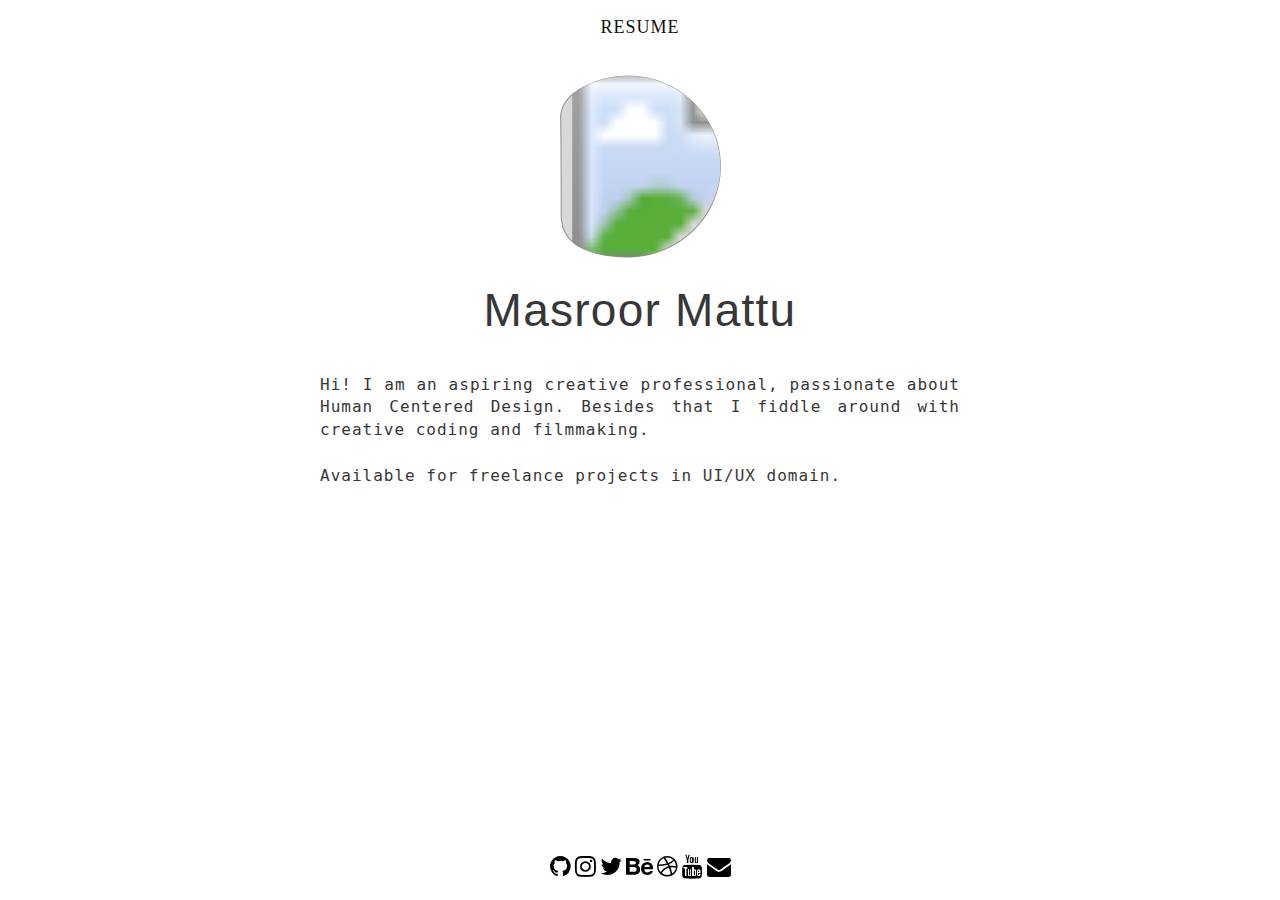
==== index.html @ b23ee754 "Update index.html" ====
<script src="https://ajax.googleapis.com/ajax/libs/jquery/3.3.1/jquery.min.js"></script>

<script>
function myFunction() {
    var x = document.getElementById("myTopnav");
    if (x.className === "topnav") {
        x.className += " responsive";
    } else {
        x.className = "topnav";
    }
}
var scrolling;
$(window).scroll(function() {
    clearTimeout(scrolling);
    $("#footer").hide();
    scrolling = setTimeout(function(){$("#footer").show();},900);
})

</script>
<!DOCTYPE html>
<html>
<head>
  <link rel="stylesheet" href="https://maxcdn.bootstrapcdn.com/bootstrap/3.3.7/css/bootstrap.min.css" integrity="sha384-BVYiiSIFeK1dGmJRAkycuHAHRg32OmUcww7on3RYdg4Va+PmSTsz/K68vbdEjh4u" crossorigin="anonymous">

  <link rel="stylesheet" href="https://cdnjs.cloudflare.com/ajax/libs/font-awesome/4.7.0/css/font-awesome.min.css">
  <title> This is Sparta</title>
<meta name="viewport" content="width=device-width, initial-scale=1">
<link rel="stylesheet" type="text/css" href="portfolio-css.css">
</head>


<body >
  <section>
  <div class=" container-fluid">
    <header>

<div class="topnav" id="myTopnav">

  <a href="/CV/cv.html"target="_blank">RESUME</a>
<!--   <a href="https://www.behance.net/masroor13194cc"target="_blank">PROJECTS</a> -->
<!--   <a href="#contact">CONTACT</a> -->
<!--   <a href="javascript:void(0);" style="font-size:15px;" class="icon" onclick="myFunction()">&#9776;</a> -->
</div>

</header>


<svg id="svg-img" class="img-responsive img-class" viewBox="0 0 146 165" version="1.1" xmlns="http://www.w3.org/2000/svg" xmlns:xlink="http://www.w3.org/1999/xlink">
    <!-- Generator: Sketch 49.1 (51147) - http://www.bohemiancoding.com/sketch -->
    <desc>Created with Sketch.</desc>
    <defs>
        <path d="M60.5229588,163 C106.638735,163 144.022959,126.511207 144.022959,81.5 C144.022959,36.4887929 106.638735,0 60.5229588,0 C36.705465,0 -0.498639193,12.6925436 0.00506165436,37.8312642 C0.508762502,62.9699847 0.508762502,94.3627285 0.508762502,125.810794 C0.508762502,157.258859 36.9671637,163 60.5229588,163 Z" id="path-1"></path>
    </defs>
    <g id="Welcome" stroke="none" stroke-width="1" fill="none" fill-rule="evenodd">
        <g id="Desktop" transform="translate(-439.000000, -118.000000)">
            <g id="Profile-pic" transform="translate(440.000000, 119.000000)">
                <mask id="mask-2" fill="white">
                    <use xlink:href="#path-1"></use>
                </mask>
                <use id="Oval" stroke="#979797" fill="#D8D8D8" xlink:href="#path-1"></use>
                <image id="Screen-Shot" mask="url(#mask-2)" x="-1" y="-10" width="183" height="183" xlink:href="https://raw.githubusercontent.com/d4rksilicon/d4rksilicon.github.io/master/images/me.png"></image>
            </g>
        </g>
    </g>
</svg>

<div class="profile-name">
  <p>Masroor Mattu</p>
</div>

  <p id="abt" class="about">Hi! I am an aspiring creative professional, passionate about Human Centered Design. Besides that I fiddle around with creative coding and filmmaking.<br><br>

Available for freelance projects in UI/UX domain.
</p>
</section>

<!-- 
<div class="row title"style="margin-top:10px;">
    
   <div class="col-md-6">
    <p id="ss" style="text-align:center;margin-bottom:16px;">PROJECTS</p>

    <div class="wrapper">
    <div class="img-responsive scrolls">
      <iframe width="216px" height="180px"style=" vertical-align: middle;" src="https://www.youtube.com/embed/XhSoZltxes8" frameborder="0" allow="autoplay; encrypted-media" allowfullscreen></iframe>

      <a href="/projects/tribute-page.html"><img style="width:216px;height:183px;"src="https://raw.githubusercontent.com/masroormattu/FCC-Projects/master/ghc.png"></a>
      <a href="/projects/survey-form.html"><img style="width:216px;height:183px;"src="https://raw.githubusercontent.com/masroormattu/masroormattu.github.io/master/images/survey-.png"></a>
  



    </div>
  </div>

  </div> -->


<!-- <div class="col-md-6">
<p id="ss" style="text-align:center;margin-bottom:16px;">SOFTWARE/SKILLS</p>


<div class="col-xs-12">
  <div class="bar"style="display:block;margin-right:auto;margin-left:auto;">

<div style="margin-top:3vw;width: 90%;" class="sketch">
  <div  class="skill-bar">Sketch/Invision</div>
</div>
  </div>
  <div class="bar">

<div style="margin-top:2vw;width: 70%;" class="sketch">
  <div  class="skill-bar">Photoshop</div>
</div>
  </div>
  <div class="bar">

<div style="margin-top:2vw;width: 50%;" class="sketch">
  <div  class="skill-bar">Illustrator</div>
</div>
  </div>
  <div class="bar">

<div style="margin-top:2vw;width: 85%;" class="sketch">
  <div  class="skill-bar">HTML/CSS</div>
</div>
  </div>
  <div class="bar">

  <div style="margin-top:2vw;width: 70%;" class="sketch">
    <div  class="skill-bar">Javascript</div>
  </div>
    </div>
<div class="bar">

<div style="margin-top:2vw;width: 90%;" class="sketch">
  <div  class="skill-bar">Final Cut Pro</div>
</div>
  </div>

</div>
</div>-->
<!-- <div class="col-xs-12"> 
<p class="row title" id="contact" style="text-align:center;margin-top:70px;margin-bottom:16px;">CONTACT</p>
</div>
<div style="">
<div class="col-xs-5">
  <div style="text-align:right;">
  <i style="font-size:3vw;"class="fa fa-phone"></i>
</div>
</div>
<div  class="col-xs-7">
  <p id="num" style="font-family: HelveticaNeue;font-size: 2vw;color: #130F0D;letter-spacing: 1.73px;text-align:left;padding-left:1vw;">+91-9650073818</p>
</div>
</div>

</div>

<div class="col-md-5 col-xs-5">
  <div style="text-align:right;">
  <i id="postcard"style="font-size:3vw;margin-bottom:150px;"class="fa fa-envelope"></i>
</div>
</div>
<div  class="col-md-7 col-xs-7">
  <p id="num" style="font-family: HelveticaNeue;font-size: 2vw;color: #130F0D;letter-spacing: 1.73px;text-align:left;padding-left:1vw;margin-bottom:150px;"><a style="color: #130F0D;" href="mailto:masroormattu@icloud.com?Subject=Hello%20again!" target="_top">masroormattu@icloud.com</a></p>
</div> -->











<div id="footer"class="icons-social" data-role="footer" data-position="fixed" data-corners="false" style="display:block;">
<p class="enclose problem">
  <a style="color:#000000;"href="https://github.com/masroormattu"target="_blank"><i class="fa fa-github " style="font-size:24px;"></i></a>
  <a style="color:#000000;"href="https://www.instagram.com/masroooooor"target="_blank"><i class="fa fa-instagram " style="font-size:24px;"></i></a>
  <a style="color:#000000;"href="https://twitter.com/MuddledMas"target="_blank"><i class="fa fa-twitter " style="font-size:24px;"></i></a>
  <a style="color:#000000;"href="https://www.behance.net/masroor13194cc"target="_blank"><i class="fa fa-behance " style="font-size:24px;"></i></a>
  <a style="color:#000000;"href="https://www.dribbble.com/mmatt"target="_blank"><i class="fa fa-dribbble " style="font-size:24px;"></i></a>
  <a style="color:#000000;"href="https://www.youtube.com/channel/UC1qAhjEeQXfqwoHjFYyPM3w?view_as=subscriber"target="_blank"><i class="fa fa-youtube " style="font-size:24px;"></i></a>
  <a style="color:#000000;"href="mailto:masroormattu@icloud.com?Subject=Hello%20again!" target="_top"><i class="fa fa-envelope " style="font-size:24px;"></i></a>
  
    

</p>
</div>
</div>


</body>
</html>
---- portfolio-css.css ----
body{

   width: 100%; height: 100%; margin: 0px; padding: 0px;
}
@font-face {
    font-family: Moon-Bold;
    src: url(/MoonBold.otf);
}
@font-face {
    font-family: "Helvetica Neue";
    src: url(/HelveticaNeue-Light.otf);
   font-weight:lighter;
}
.problem {text-align:center;}
.enclose {position: fixed;bottom:10px;width:100%;}
.enclose :hover{
  color:blue;
}
.img-class{
  margin-top: 1.5vw;
  margin-left: auto;
  margin-right: auto;
  display: block;
  width: 183px;
  height: 183px;
  object-fit: cover;
}
.scrolls {
        overflow-x: scroll;
        overflow-y: hidden;
        height: 190px;
    white-space:nowrap
    }


.wrapper{
      background:#EFEFEF;
       box-shadow: 1px 1px 10px #999;
       margin: 0 auto;
       position: relative;
       -webkit-border-radius: 5px;
       -moz-border-radius: 5px;
       border-radius: 5px;
       margin-bottom: 20px !important;
       width: 80%;
       padding-top: 5px;
       display: block;
}


.container-fluid {
  margin: 0%;
  width:100%;
  padding: 0px;


}

.topnav {
  overflow: hidden;
  top:0;
  text-align: center;
  width: 100%;

  background-color: #ffffff;




}

.topnav a {
   font-family: HelveticaNeue;
   font-size: 18px;
    font-weight: lighter;
    letter-spacing: 1px;
    display: inline-block;
    color: #130F0D;

    padding: 15px 20px;
      text-decoration: none;


}

.topnav a:hover {
  background-color: #D8D8D8;
}




/* .topnav .icon {
  display: none;
} */

@media screen and (max-width: 800px) {
  .profile-name{
    /* margin-top: 10px; */
  }
  .profile-name p{
    font-size: 20px;
    padding-top: 0px;
  }

  .about{
    font-family:monospace, HelveticaNeue, AndaleMono;
    font-size: 14px;
    letter-spacing: 0.40px;
    color: #373737;
    text-align:justify;
    display: block;
    margin-left: auto;
    margin-right: auto;
    margin-top: 30px;
    width: 80%;
  }
  #ss{
    font-size: 16px;

  }
  #contact{
    font-size: 18px;


  }
  #num{
    font-size: 14px;
  }
  /* #postcard{
    font-size: 16px;
  } */
  .icons-social {
    display: none;





  }
  .img-class{
    width: 110px;
    height: 110px;
  }


  #svg-img{

  }
/*   .topnav a:not(:last-child) {display: none;}
  .topnav a.icon {

    display: block;
    background-color: #ECE8E8;
  } */
}
@media screen and (min-width: 801px) {
  .about{
    font-family: AndaleMono, monospace;
    font-weight: normal;
    font-size: 16px;
    color: #373737;
    letter-spacing: 1px;
    text-align:justify;
    width: 50%;
    margin-left: auto;
    margin-right: auto;
    margin-top: 30px;
}
.skill-bar{
  /* font-size: 5vw; */
}



}

@media screen and (max-width: 800px) {
/*   .topnav.responsive {
    position: relative;
  } */
/*   .topnav.responsive .icon {
    position: relative;

  } */
  .topnav  a {
    font-size: 16px;
    
/*     text-align: center; */

  }
}
.profile-name{
  /* Masroor Mattu: */
font-family: Moon-Bold, AndaleMono,Helvetica;
font-size: 46px;
color: #373737;
letter-spacing: 1.25px;
text-align: center;
margin-top: 20px;




}
.gradient{
  /* Rectangle 2: */
opacity: 0.5;


background-image: linear-gradient(-180deg, rgba(255,255,255,0.50) 0%, rgba(0,0,0,0.50) 100%);
}

.title{
  /* PROJECTS: */
  font-family: AndaleMono;
  font-size: 36px;
  color: #130F0D;
  letter-spacing: 2.6px;
  margin-top: 30vw;




}
.project-img{
  /* Oval 2: */
  margin-top: 1.5vw;

  display: inline-block;
  width:50%;
  width: 153px;
  height: 153px;
  object-fit: cover;
  -webkit-transform: scaleX(-1);
  transform: scaleX(-1);



/* talkometer: */
}
.project-img1{
  /* Oval 2: */
  margin-top: 1.5vw;
  display: inline-block;
  width:50%;
  width: 153px;
  height: 153px;
  object-fit: cover;
}
.skills{
  /* Sketch/Invision: */

font-family: HelveticaNeue;
font-weight: lighter;
font-size: 20px;
color: #130F0D;
letter-spacing: 1.44px;
}

.bar {
    width: 70%; /* Full width */
    background-color: #ddd; /* Grey background */
    border-radius: 5px;
    display:block;
    margin-right:auto;
    margin-left:auto;

}

.skill-bar {
  font-family: Helvetica,monospace;
  font-size: 2vw;
    text-align: left; /* Right-align text */
    padding-left: 20px; /* Add some right padding */
    line-height: 35px; /* Set the line-height to center the text inside the skill bar, and to expand the height of the container */
    color: white; /* White text color */

}

.sketch { background-color: #4E4C4C;
  border-radius: 5px;
} /* dark-grey */

.box {
    background-color: #ffffff;


    box-shadow: 5px 5px 5px 5px  #888888;

    margin: 25px;
    padding: 30px;
}
section{
  width:100%;
  height:100vh;
}
#groceri{
  color:#808080;

}
#groceri:hover{
  color: blue;
}

#college{
  color:#808080;

}
#college:hover{
  color: #3FADA8;
}
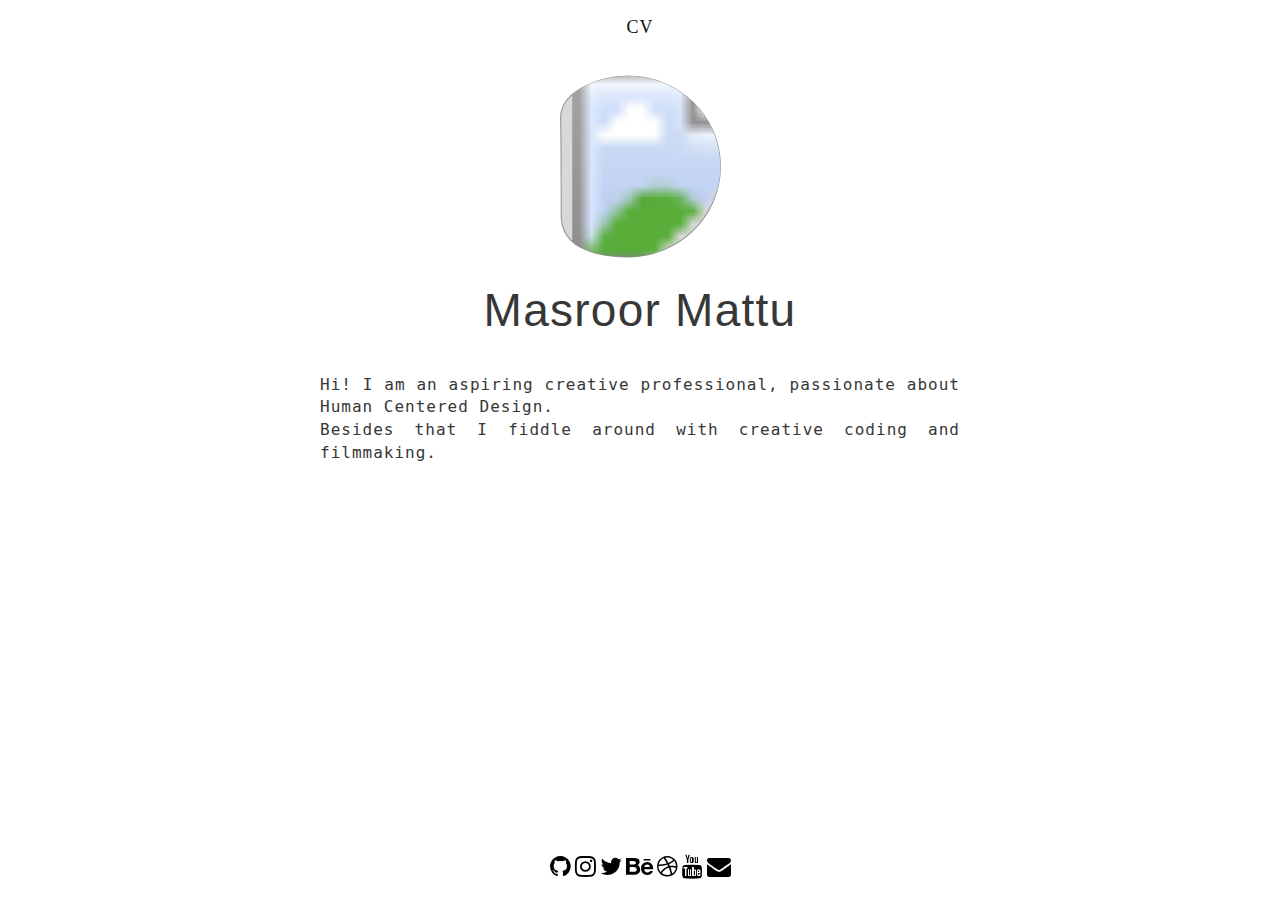
==== commit 04940117: "Update index.html" ====
--- a/index.html
+++ b/index.html
@@ -36,7 +36,7 @@
 
 <div class="topnav" id="myTopnav">
 
-  <a href="/CV/cv.html"target="_blank">RESUME</a>
+  <a href="/CV/cv.html"target="_blank">CV</a>
 <!--   <a href="https://www.behance.net/masroor13194cc"target="_blank">PROJECTS</a> -->
 <!--   <a href="#contact">CONTACT</a> -->
 <!--   <a href="javascript:void(0);" style="font-size:15px;" class="icon" onclick="myFunction()">&#9776;</a> -->
@@ -68,9 +68,9 @@
   <p>Masroor Mattu</p>
 </div>
 
-  <p id="abt" class="about">Hi! I am an aspiring creative professional, passionate about Human Centered Design. Besides that I fiddle around with creative coding and filmmaking.<br><br>
+  <p id="abt" class="about">Hi! I am an aspiring creative professional, passionate about Human Centered Design.<br> Besides that I fiddle around with creative coding and filmmaking.
 
-Available for freelance projects in UI/UX domain.
+
 </p>
 </section>
 
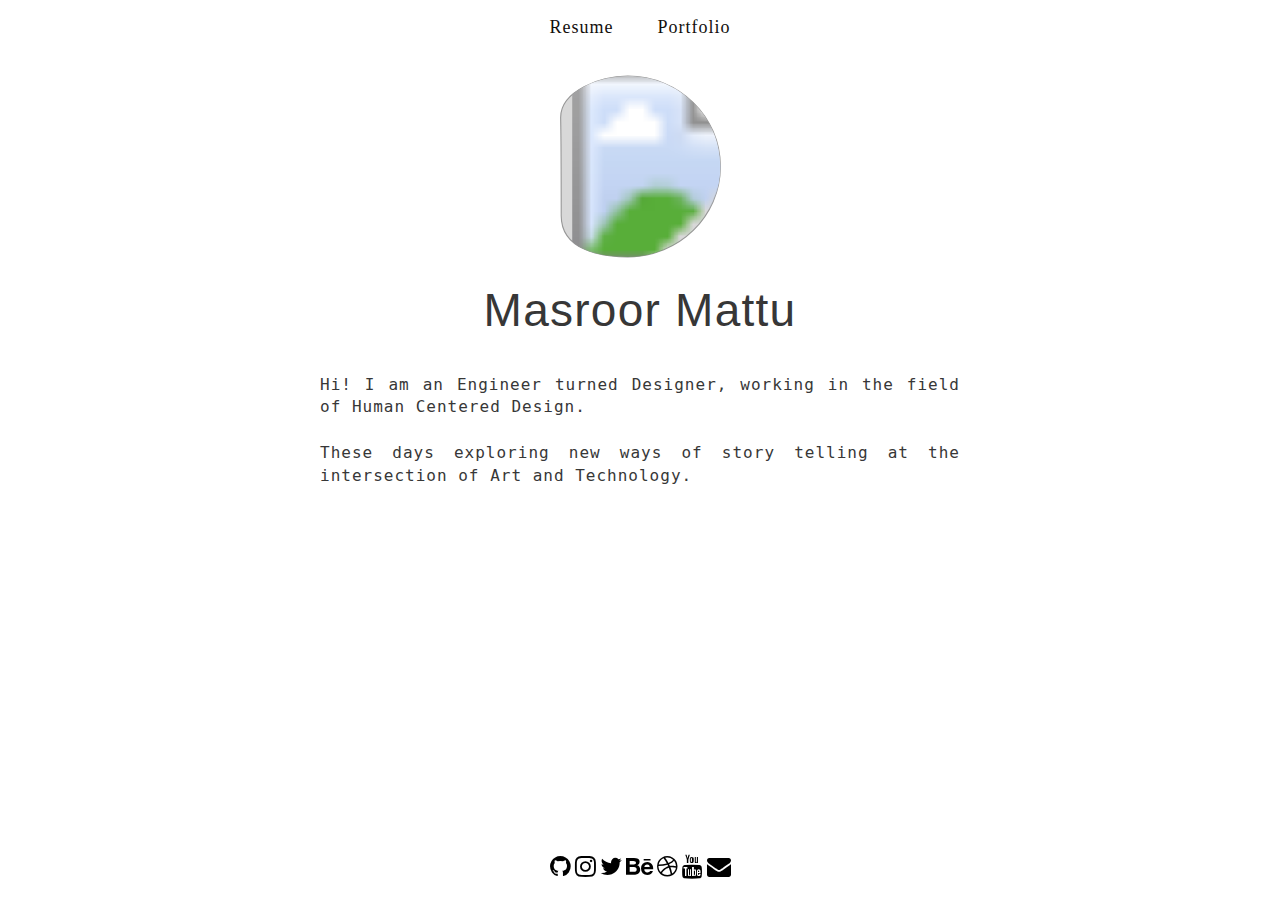
==== commit fb999146: "Update index.html" ====
--- a/index.html
+++ b/index.html
@@ -36,8 +36,8 @@
 
 <div class="topnav" id="myTopnav">
 
-  <a href="/CV/cv.html"target="_blank">CV</a>
-<!--   <a href="https://www.behance.net/masroor13194cc"target="_blank">PROJECTS</a> -->
+  <a href="/CV/cv.html"target="_blank">Resume</a>
+  <a href="https://www.dribbble.com/mmatt"target="_blank">Portfolio</a>
 <!--   <a href="#contact">CONTACT</a> -->
 <!--   <a href="javascript:void(0);" style="font-size:15px;" class="icon" onclick="myFunction()">&#9776;</a> -->
 </div>
@@ -68,7 +68,8 @@
   <p>Masroor Mattu</p>
 </div>
 
-  <p id="abt" class="about">Hi! I am an aspiring creative professional, passionate about Human Centered Design.<br> Besides that I fiddle around with creative coding and filmmaking.
+  <p id="abt" class="about">Hi! I am an Engineer turned Designer, working in the field of Human Centered Design.<br><br>
+      These days exploring new ways of story telling at the intersection of Art and Technology. 
 
 
 </p>
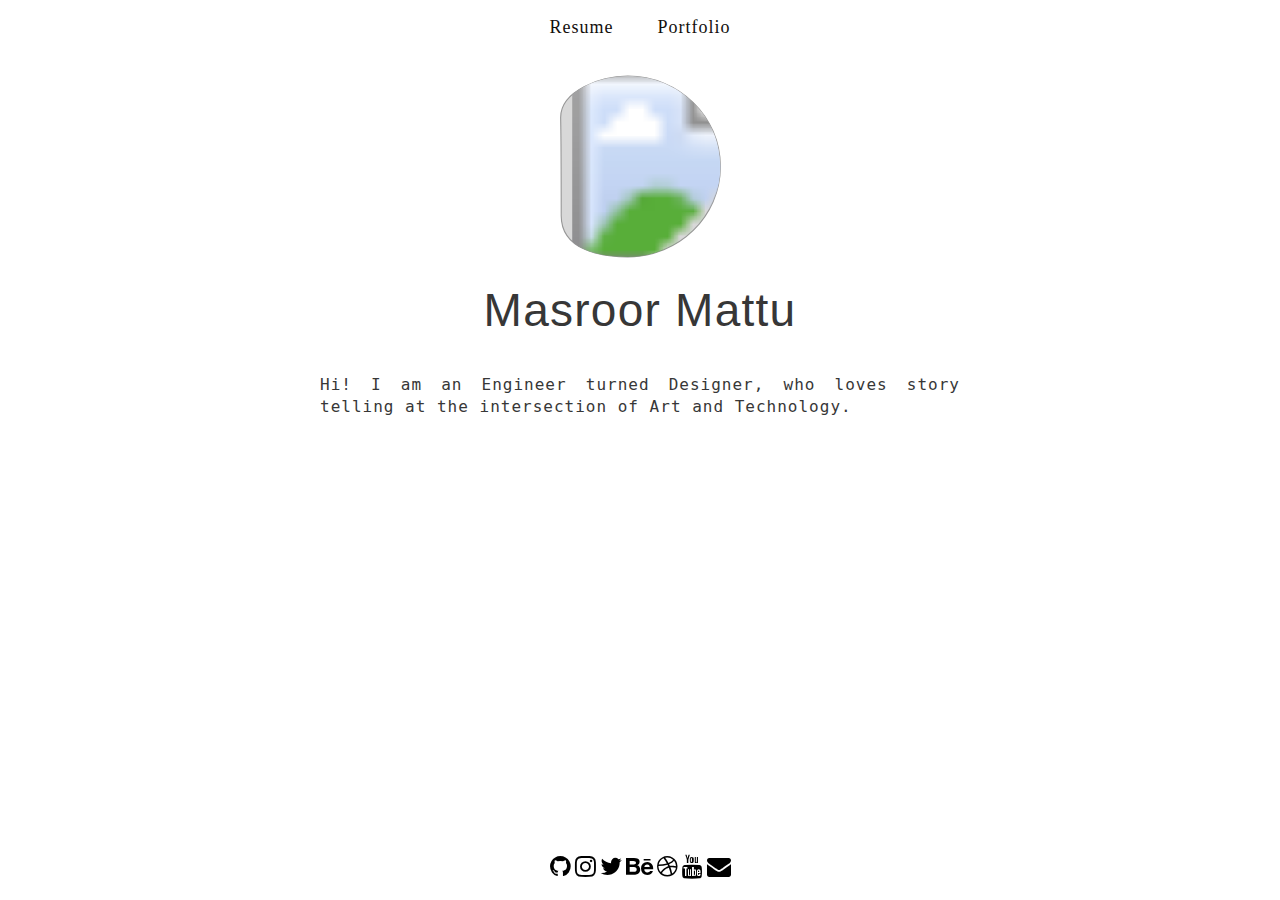
==== commit f120c38d: "Update index.html" ====
--- a/index.html
+++ b/index.html
@@ -68,8 +68,7 @@
   <p>Masroor Mattu</p>
 </div>
 
-  <p id="abt" class="about">Hi! I am an Engineer turned Designer, working in the field of Human Centered Design.<br><br>
-      These days exploring new ways of story telling at the intersection of Art and Technology. 
+  <p id="abt" class="about">Hi! I am an Engineer turned Designer, who loves story telling at the intersection of Art and Technology. 
 
 
 </p>
@@ -181,7 +180,7 @@
   <a style="color:#000000;"href="https://github.com/masroormattu"target="_blank"><i class="fa fa-github " style="font-size:24px;"></i></a>
   <a style="color:#000000;"href="https://www.instagram.com/masroooooor"target="_blank"><i class="fa fa-instagram " style="font-size:24px;"></i></a>
   <a style="color:#000000;"href="https://twitter.com/MuddledMas"target="_blank"><i class="fa fa-twitter " style="font-size:24px;"></i></a>
-  <a style="color:#000000;"href="https://www.behance.net/masroor13194cc"target="_blank"><i class="fa fa-behance " style="font-size:24px;"></i></a>
+  <a style="color:#000000;"href="https://www.behance.net/mmattu"target="_blank"><i class="fa fa-behance " style="font-size:24px;"></i></a>
   <a style="color:#000000;"href="https://www.dribbble.com/mmatt"target="_blank"><i class="fa fa-dribbble " style="font-size:24px;"></i></a>
   <a style="color:#000000;"href="https://www.youtube.com/channel/UC1qAhjEeQXfqwoHjFYyPM3w?view_as=subscriber"target="_blank"><i class="fa fa-youtube " style="font-size:24px;"></i></a>
   <a style="color:#000000;"href="mailto:masroormattu@icloud.com?Subject=Hello%20again!" target="_top"><i class="fa fa-envelope " style="font-size:24px;"></i></a>
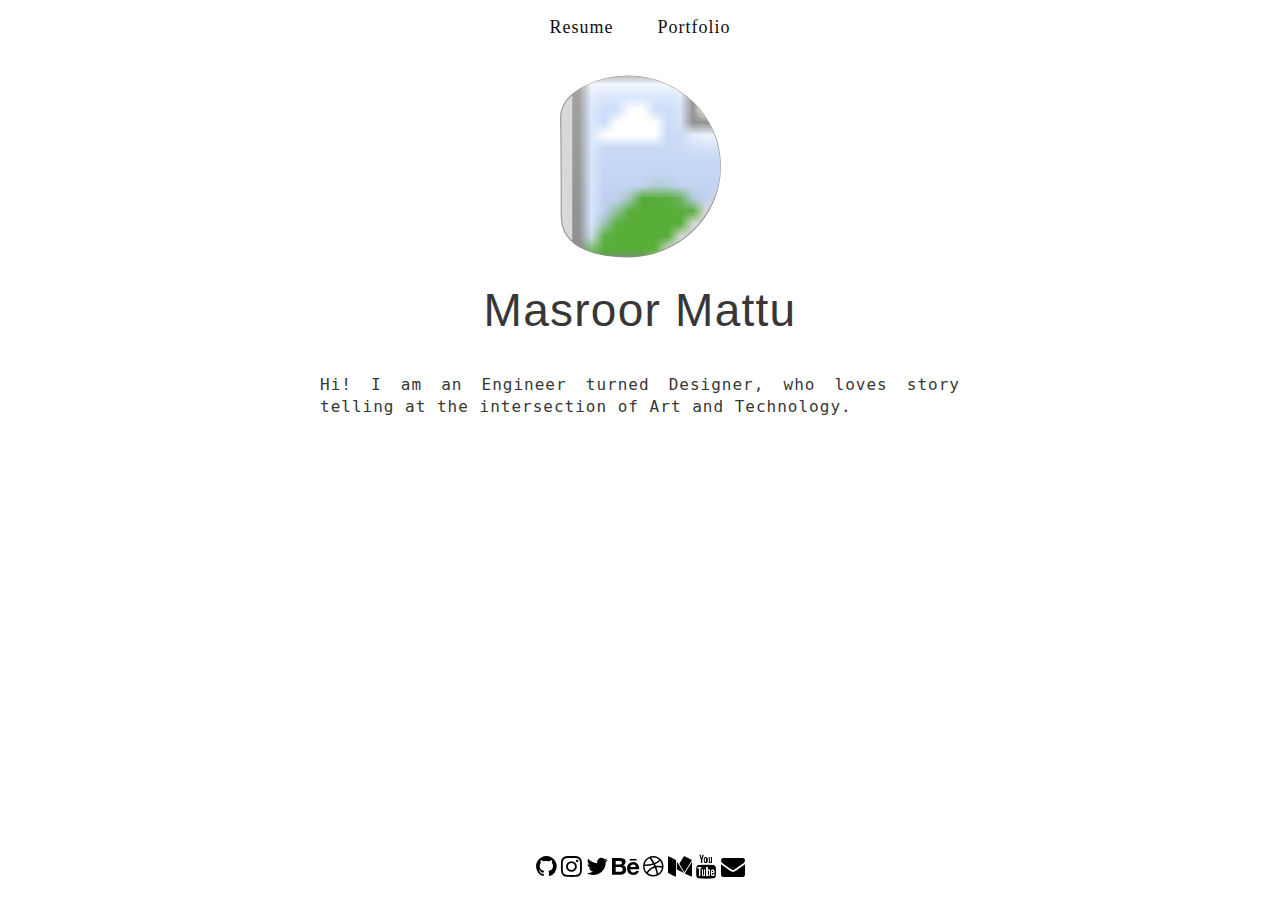
==== commit efae8dee: "Update index.html" ====
--- a/index.html
+++ b/index.html
@@ -182,6 +182,8 @@
   <a style="color:#000000;"href="https://twitter.com/MuddledMas"target="_blank"><i class="fa fa-twitter " style="font-size:24px;"></i></a>
   <a style="color:#000000;"href="https://www.behance.net/mmattu"target="_blank"><i class="fa fa-behance " style="font-size:24px;"></i></a>
   <a style="color:#000000;"href="https://www.dribbble.com/mmatt"target="_blank"><i class="fa fa-dribbble " style="font-size:24px;"></i></a>
+  <a style="color:#000000;"href="https://medium.com/@mas_ahmad"target="_blank"><i class="fa fa-medium " style="font-size:24px;"></i></a>
+
   <a style="color:#000000;"href="https://www.youtube.com/channel/UC1qAhjEeQXfqwoHjFYyPM3w?view_as=subscriber"target="_blank"><i class="fa fa-youtube " style="font-size:24px;"></i></a>
   <a style="color:#000000;"href="mailto:masroormattu@icloud.com?Subject=Hello%20again!" target="_top"><i class="fa fa-envelope " style="font-size:24px;"></i></a>
   
